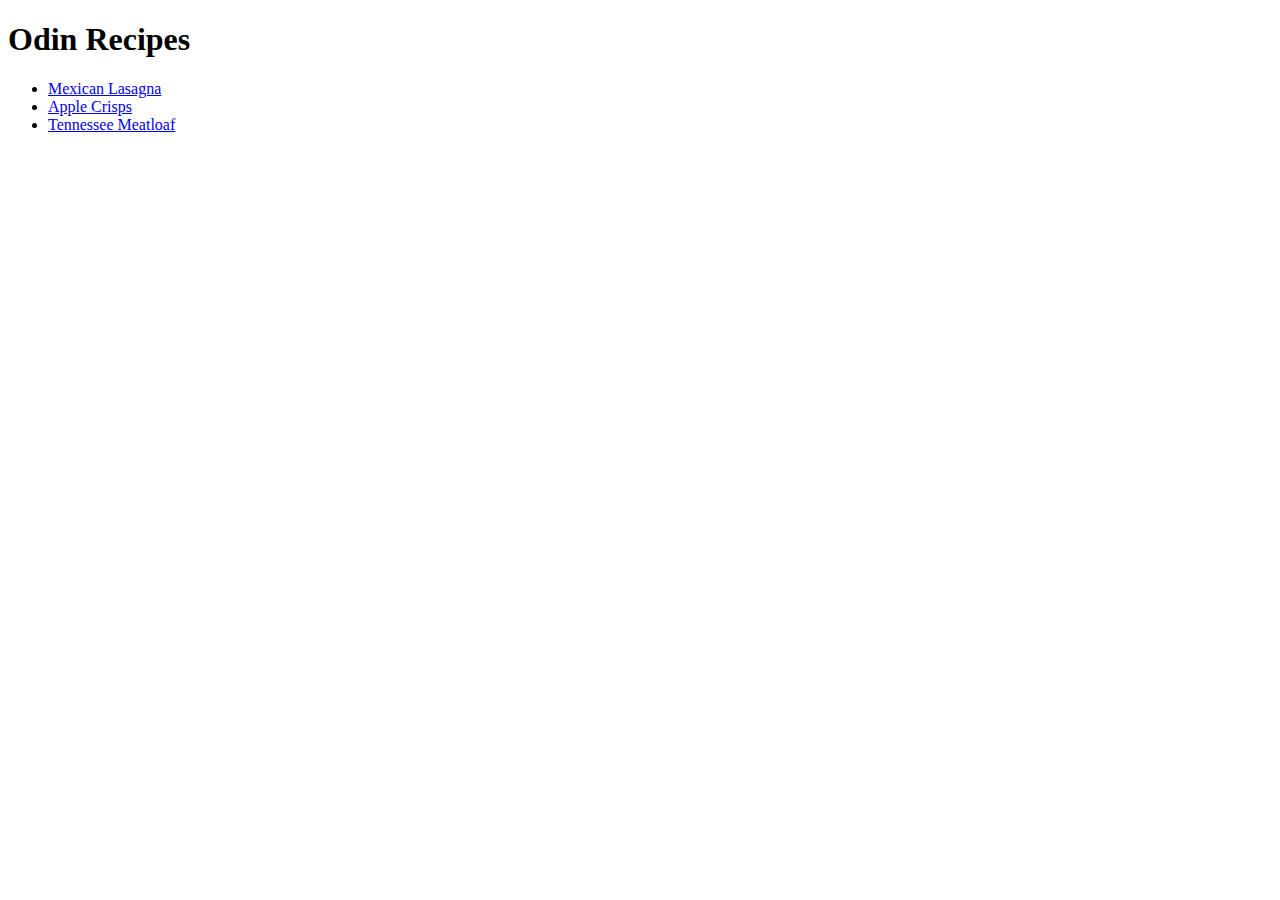
==== index.html @ 08112eb4 "commit" ====
<!DOCTYPE html>
<html lang="en">

<head>
    <meta charset="UTF-8">
    <meta http-equiv="X-UA-Compatible" content="IE=edge">
    <meta name="viewport" content="width=device-width, initial-scale=1.0">
    <title>TOP Recipes</title>
</head>

<body>
    <h1>Odin Recipes</h1>
    <ul>
        <li>
            <a href="recipes/lasagna.html">Mexican Lasagna</a>
        </li>
        <li>
            <a href="recipes/apple-crisp.html">Apple Crisps</a>
        </li>
        <li>
            <a href="recipes/meatloaf.html">Tennessee Meatloaf</a>
        </li>
    </ul>
</body>

</html>
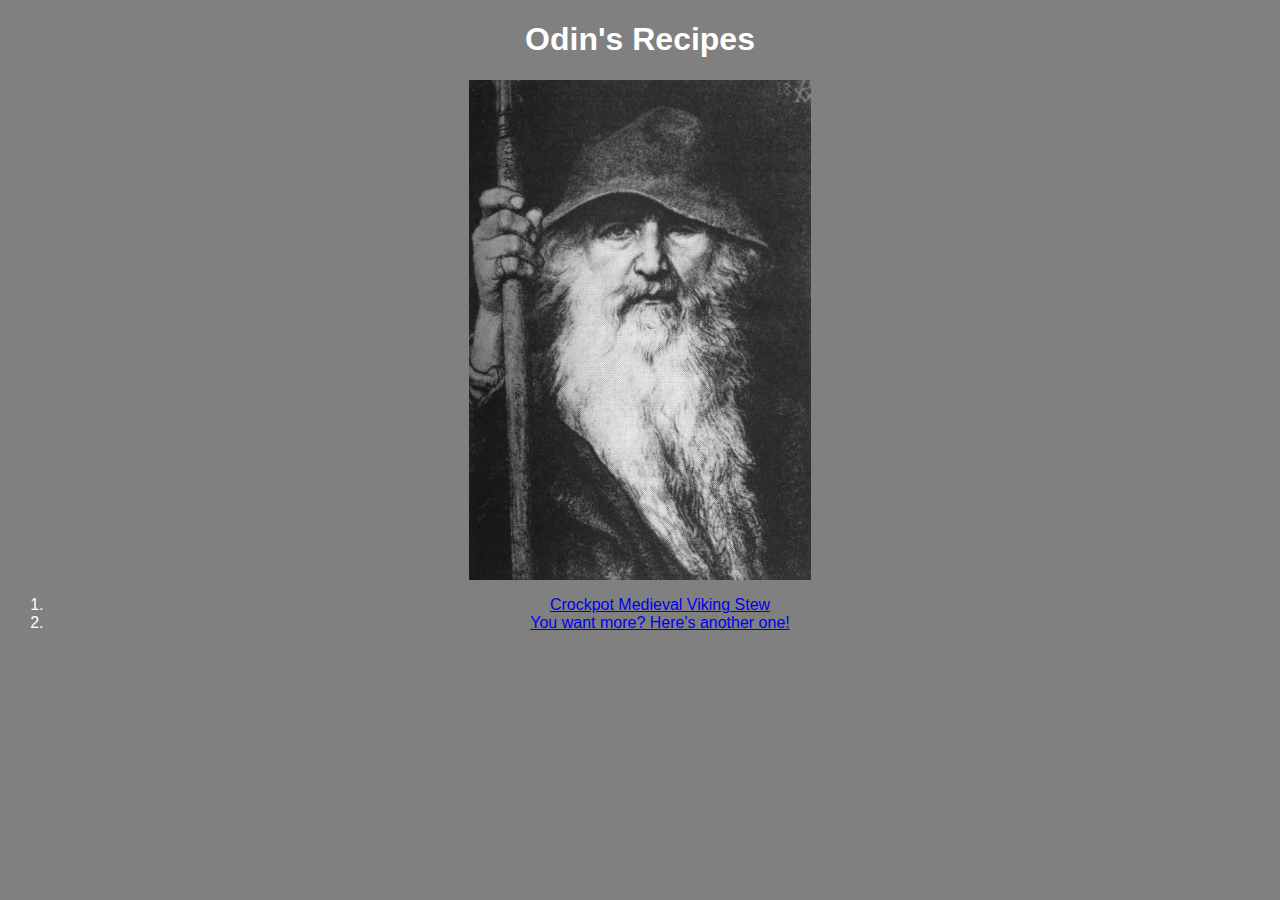
==== commit 690f5757: "pushing changes to recipe challenge from TOP" ====
--- a/index.html
+++ b/index.html
@@ -5,21 +5,24 @@
     <meta charset="UTF-8">
     <meta http-equiv="X-UA-Compatible" content="IE=edge">
     <meta name="viewport" content="width=device-width, initial-scale=1.0">
-    <title>TOP Recipes</title>
+    <title>Valhalla Gates Bistro</title>
+    <link rel="stylesheet" href="styles.css">
+    </rel>
 </head>
 
 <body>
-    <h1>Odin Recipes</h1>
+    <h1>Odin's Recipes</h1>
+    <div><img src="images/odin.jpg" alt="the allfather"></div>
     <ul>
-        <li>
-            <a href="recipes/lasagna.html">Mexican Lasagna</a>
-        </li>
-        <li>
-            <a href="recipes/apple-crisp.html">Apple Crisps</a>
-        </li>
-        <li>
-            <a href="recipes/meatloaf.html">Tennessee Meatloaf</a>
-        </li>
+        <div>
+
+            <li>
+                <a href="recipes/viking-stew.html">Crockpot Medieval Viking Stew</a>
+            </li>
+            <li>
+                <a href="recipes/another-one.html">You want more? Here's another one!</a>
+            </li>
+        </div>
     </ul>
 </body>
 
--- a/styles.css
+++ b/styles.css
@@ -0,0 +1,21 @@
+h1,
+body,
+div {
+    font-family: Tahoma, sans-serif;
+    text-align: center;
+    background-color: gray;
+    color: white;
+}
+
+img {
+    display: block;
+    margin-left: auto;
+    margin-right: auto;
+    height: 500px;
+    width: auto;
+}
+
+ul {
+    list-style: white;
+    list-style-type: color, white;
+}